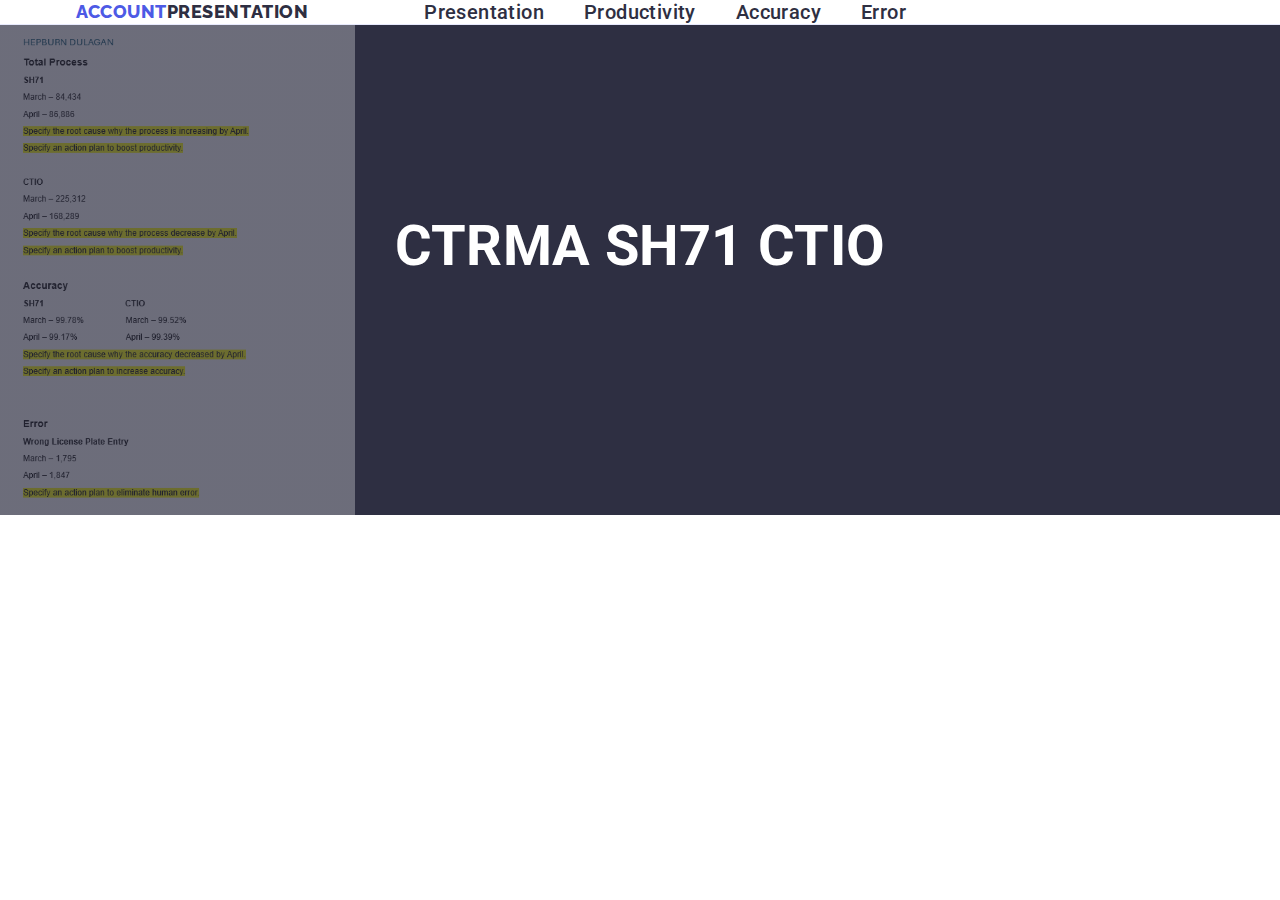
==== index.html @ 0ee38609 "Update index.html" ====
<!DOCTYPE html>
<html lang="en">

<head>
    <title>Presentation</title>
    <meta charset="utf-8">
    <meta name="viewport" content="initial-scale=1, width=device-width">
    <link
        href="https://fonts.googleapis.com/css2?family=Raleway:wght@800&family=Roboto:wght@400;500;700;900&display=swap"
        rel="stylesheet">
    <link rel="stylesheet" href="node_modules/modern-normalize/modern-normalize.css">
    <link rel="stylesheet" href="css/style.css" />
</head>

<body>
    <header class="header-border">
        <div class="container header-container">
            <nav class="nav-container">
                <div class="logo">
                    <a href="./index.html" class="web">Account <span class="studio-navyblue"> Presentation</span></a>
                </div>
                <ul class="menu nav-links-list">
                    <li class="nav-links"><a href="./index.html" class="content">Presentation </a></li>
                    <li class="nav-links"><a href="./productivity.html" class="content">Productivity</a></li>
                    <li class="nav-links"><a href="./accuracy.html" class="content">Accuracy</a></li>
                    <li class="nav-links"><a href="./error.html" class="content">Error</a></li>
                </ul>
            </nav>
        </div>
    </header>

    <main>

        <section class="hero heroimage">
            <div class="container hero-container">
                <h1 class="header1">
                    <p class="effective-solutions">CTRMA SH71 CTIO</p>
                </h1>
            </div>
        </section>

    
    </main>

</body>

</html>
---- css/style.css ----
:root {
    --color-iris: #4d5ae5;
    --color-ocean: #404bbf;
    --color-slate: #434455;
    --color-cloud: #f4f4fd;
    --color-white: #ffffff;
    --color-navy-blue: #2e2f42;
    --color-black: #000000;
    --color-green: #31D0AA;
}

h1,
h2,
h3,
h4,
p {
    margin: 0;
    padding: 0;
}

* {
    margin: 0;
    box-sizing: border-box;
}


body {
    font-family: Roboto, sans-serif;
    font-size: 16px;
    letter-spacing: 0.02em;
    background-color: var(--color-white);

}

ul {
    list-style-type: none;
}

address {
    font-style: normal;
}

.header-border {
    border: 0px 0px 1px 0px;
    border-bottom: 1px solid #E7E9FC;
}

.container {
    width: 1158px;
    margin: auto;
    padding: 0 15px;
}

.section {
    padding: 120px 0px;
}

.header-container {
    display: flex;
    justify-content: space-between;

}

.nav-container {
    display: flex;
    justify-content: space-between;
    align-items: center;
    gap: 76px
}

.nav-links-list {
    display: flex;
    justify-content: center;
    align-items: center;
    gap: 40px;
}

.nav-contacts {
    display: flex;
    justify-content: space-between;
    align-items: center;
    column-gap: 40px;
}


.logo {
    letter-spacing: 0.03em;
    line-height: 1.3em;
    font-size: 18px;
    font-weight: 800;
    font-family: Raleway;
}

.web {
    text-transform: uppercase;
    color: var(--color-iris);
    text-align: left;
    display: flex;
    text-decoration: none;
}

.studio-navyblue {
    text-transform: uppercase;
    color: var(--color-navy-blue);
    display: flex;
    text-decoration: none
}

.content {
    letter-spacing: 0.02em;
    font-weight: 500;
    font-family: Roboto;
    font-size: 20px;
    color: var(--color-navy-blue);
    text-decoration: none;
}

.nav-contact-list {
    font-family: Roboto;
    font-weight: 400;
    letter-spacing: 0.02em;
    color: var(--color-slate);
    text-decoration: none;
    padding: 24px 0px 24px;
    display: block;
}


.hero {
    padding: 188px 0 188px 0px;
    background: var(--color-navy-blue);
}

.heroimage {
    background-size: contain;
    background-image: linear-gradient(rgba(46, 47, 66, 0.7),
            rgba(46, 47, 66, 0.7)),
        url("../images/Presentation.png");
    background-repeat: no-repeat;
    margin: 0 auto;
    max-width: 1440px;
}

.hero-container {
    align-items: center;
    display: flex;
    flex-direction: column;
}

.effective-solutions {
    margin-bottom: 48px;
    font-size: 56px;
    font-family: Roboto;
    color: var(--color-white);
    text-align: center;
    width: 496px;

}

.order-service {
    letter-spacing: 0.04em;
    line-height: 1.5em;
    font-weight: 500;
    border: none;
    border-radius: 4px;
    background-color: var(--color-iris);
    box-shadow: 0px 4px 4px rgba(0, 0, 0, 0.15);
    font-size: 16px;
    font-weight: 500;
    font-family: Roboto;
    color: var(--color-white);
    text-align: left;
    cursor: pointer;
    padding: 16px 32px;
}

.content-list {
    display: flex;
    flex-wrap: wrap;
    gap: 24px
}

.section1-text {
    letter-spacing: 0.02em;
    line-height: 1.5em;
    font-family: Roboto;
    font-weight: 500;
    font-size: 20px;
    color: var(--color-navy-blue);
    line-height: 3.75em;
    letter-spacing: 0.02em;
    margin-bottom: 8px;
}

.section1-content {
    font-size: 16px;
    letter-spacing: 0.02em;
    line-height: 1.5em;
    font-family: Roboto;
    font-weight: 400;
    font-size: 16px;
    color: var(--color-slate);
}

.feature {
    width: calc((100% - 72px) / 4);
}

.header2 {
    font-size: 36px;
    letter-spacing: 0.02em;
    line-height: 2.5em;
    font-family: Roboto;
    font-weight: 700;
    font-size: 36px;
    color: var(--color-navy-blue);
    text-align: center;
}

.what-are-we-doing-lists {
    display: flex;
    gap: 24px;
}

.what-are-we-doing {
    padding-top: 0;
}


.header3 {
    font-family: Roboto;
    font-size: 700;
    font-size: 36px;
    letter-spacing: 0.02em;
    line-height: 2.5em;
    color: var(--color-navy-blue);
    text-align: center;
    margin-bottom: 72px;
}

.teamcard {
    border-radius: 0px 0px 4px 4px;
    background-color: var(--color-white);
    box-shadow: 0px 2px 1px 0px rgba(46, 47, 66, 0.08), 0px 1px 1px 0px rgba(46, 47, 66, 0.16), 0px 1px 6px 0px rgba(46, 47, 66, 0.08);
    width: calc((100%-72px) / 4);
}

.our-team {
    background-color: var(--color-cloud);
}

.our-team-lists {
    display: flex;
    align-items: center;
    justify-content: center;
    gap: 24px;
}

.text-content {
    width: 232px;
    padding: 32px 16px;
}

.h2-img {
    width: 360px;
    height: 300px;
}

.imgicon {
    width: 264px;
    height: 260px;
    object-fit: cover;
    mix-blend-mode: normal;
}

.team-name {
    letter-spacing: 0.02em;
    line-height: 1.5em;
    font-weight: 500;
    font-size: 20px;
    font-family: Roboto;
    color: var(--color-navy-blue);
    text-align: center;
    margin-bottom: 8px;
}

.title {
    font-size: 16px;
    letter-spacing: 0.02em;
    line-height: 1.5em;
    color: var(--color-slate);
    text-align: center;
    margin-bottom: 8px;
}

.customers {
    padding-bottom: 72px;
    color: var(--color-navy-blue);
    text-align: center;
    font-family: Roboto;
    font-size: 36px;
    font-style: normal;
    font-weight: 700;
    line-height: 40px;
    letter-spacing: 0.72px;
    text-transform: capitalize;
}

/*svg style-----*/
.feature-icons {
    height: 112px;
    align-items: center;
    justify-content: center;
    border-radius: 4px;
    background-color: var(--color-cloud);
    margin-bottom: 8px;
}

.feature-icon {
    margin: 24px 100px;
}

.team-link-icon {
    width: 40px;
    height: 40px;
}

.team-list-icons {
    display: flex;
    align-items: center;
    justify-content: center;
    gap: 24px;
}

.team-link-icon {
    display: flex;
    align-items: center;
    justify-content: center;
    width: 40px;
    height: 40px;
    background-color: var(--color-iris);
    border-radius: 20px;
    transition: background-color 250ms cubic-bezier(0.4, 0, 0.2, 1);
}

.team-icon {
    fill: var(--color-cloud);
}


.customers-list {
    width: 100%;
    display: flex;
    justify-content: center;
    align-items: center;
    gap: 24px;
}

.customers-icon {
    width: 100%;
    fill: var(--color-lightslate);
}

.customers-item {
    display: flex;
    justify-content: center;
    align-items: center;
    width: 168px;
    height: 88px;
    color: var(--color-slate);
    border-radius: 4px;
    border: 1px solid var(--color-slate);
    cursor: pointer;
}

/*-----*/


/* style for interactive elements */
.content:hover,
.content:focus,
.nav-contact-list:hover,
.nav-contact-list:focus {
    color: var(--color-iris);
}


.content:active,
.nav-contact-list:active,
.order-service:active {
    color: var(--color-cloud);
}

.order-service:hover,
.order-service:focus {
    background-color: var(--color-ocean);
}

.project-card:hover,
.project-card:focus {
    box-shadow: 0px 2px 1px 0px rgba(46, 47, 66, 0.08), 0px 1px 1px 0px rgba(46, 47, 66, 0.16), 0px 1px 6px 0px rgba(46, 47, 66, 0.08);
}

.all:hover,
.all:focus,
.button:hover,
.button:focus {
    background-color: var(--color-ocean);
    box-shadow: 0px 2px 2px 0px rgba(0, 0, 0, 0.12), 0px 2px 1px 0px rgba(0, 0, 0, 0.08), 0px 3px 1px 0px rgba(0, 0, 0, 0.10);
    color: var(--color-white);
    border: 1px solid transparent;
}

.all:active,
.button:active {
    color: var(--color-navy-blue);

}

.team-link-icon:hover,
.team-link-icon:focus {
    background-color: var(--color-ocean);
}


.footer-icon-link:hover,
.footer-icon-link:focus {
    background-color: var(--color-green);
}

.customers-item:hover {
    border-color: var(--color-ocean);
    fill: var(--color-ocean);
}

.customers-icon:hover {
    fill: var(--color-ocean);
}

/*-------*/


.footer {
    background-color: var(--color-navy-blue);
    padding: 100px 0;
}

.footer-container {
    text-align: start;
    display: flex;
    flex-wrap: wrap;
}

.footer-logo-text {
    margin-right: 120px;
}

.studio-white {
    color: var(--color-cloud);
}

.increase-the-flow {
    font-family: Roboto;
    font-size: 16px;
    font-weight: 400;
    letter-spacing: 0.02em;
    line-height: 1.5em;
    color: var(--color-cloud);
    width: 264px;
    margin-left: auto;
    margin-right: auto;
}

.footer-logo {
    letter-spacing: 0.03em;
    line-height: 1.3em;
    font-size: 18px;
    font-weight: 800;
    font-family: Raleway;
    margin-bottom: 16px;
}


.social-media {
    color: var(--color-white);
    font-family: Roboto;
    font-size: 16px;
    font-style: normal;
    font-weight: 500;
    line-height: 24px;
    letter-spacing: 0.32px;
    margin-bottom: 16px;
}

.footer-icon-list {
    display: flex;
    align-items: center;
    justify-content: center;
    gap: 16px;
    padding: 0;
}

.footer-icon-link {
    display: flex;
    align-items: center;
    justify-content: center;
    width: 40px;
    height: 40px;
    background-color: var(--color-iris);
    border-radius: 20px;
}

.footer-icon-link {
    width: 40px;
    height: 40px;
}

.footer-icon {
    fill: var(--color-cloud);
}


.filters {
    display: flex;
    justify-content: center;
    align-items: center;
    gap: 24px;
    margin-bottom: 72px;
}


.button {
    letter-spacing: 0.04em;
    font-weight: 500;
    border-radius: 4px;
    background-color: var(--color-cloud);
    border: 1px solid #e7e9fc;
    font-size: 16px;
    color: var(--color-iris);
    font-family: Roboto;
    padding: 12px 24px;
    align-items: center;
    cursor: pointer;
}


.project-card-rows {
    display: flex;
    flex-wrap: wrap;
    gap: 48px 24px;
}

.project-card {
    background-color: var(---color-white);
    border: 1px solid #e7e9fc;
    box-sizing: border-box;
    width: calc((100% - 48px) / 3);
}

.img-icon {
    display: block;
    max-width: 100%;
    height: auto;
    overflow: clip;
}

.card-content {
    width: 360px;
    padding: 32px 16px;
}

.img-label {
    letter-spacing: 0.02em;
    line-height: 1.5em;
    font-weight: 500;
    font-size: 20px;
    font-family: Roboto;
    color: var(--color-navy-blue);
    margin-bottom: 8px;
}

.img-title {
    font-size: 16px;
    letter-spacing: 0.02em;
    line-height: 1.5em;
    font-weight: 400;
    font-size: 16px;
    font-family: Roboto;
    color: var(--color-slate);
}
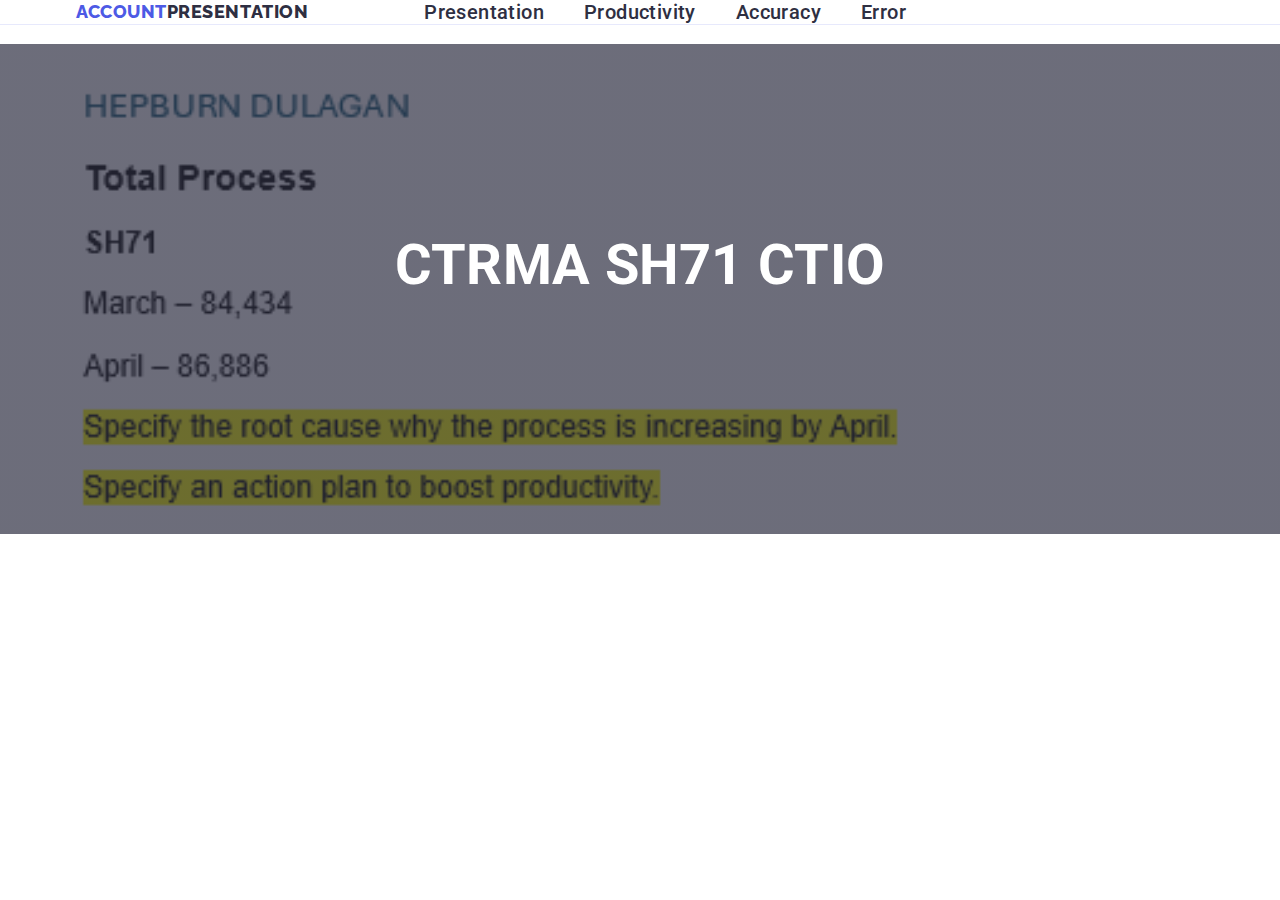
==== commit 20fe6320: "Update index.html" ====
--- a/index.html
+++ b/index.html
@@ -28,7 +28,7 @@
             </nav>
         </div>
     </header>
-
+<br>
     <main>
 
         <section class="hero heroimage">
--- a/css/style.css
+++ b/css/style.css
@@ -41,7 +41,7 @@
 }
 
 .header-border {
-    border: 0px 0px 1px 0px;
+    border: 0px 0px 3px 0px;
     border-bottom: 1px solid #E7E9FC;
 }
 
@@ -132,7 +132,7 @@
 }
 
 .heroimage {
-    background-size: contain;
+    background-size: cover;
     background-image: linear-gradient(rgba(46, 47, 66, 0.7),
             rgba(46, 47, 66, 0.7)),
         url("../images/Presentation.png");
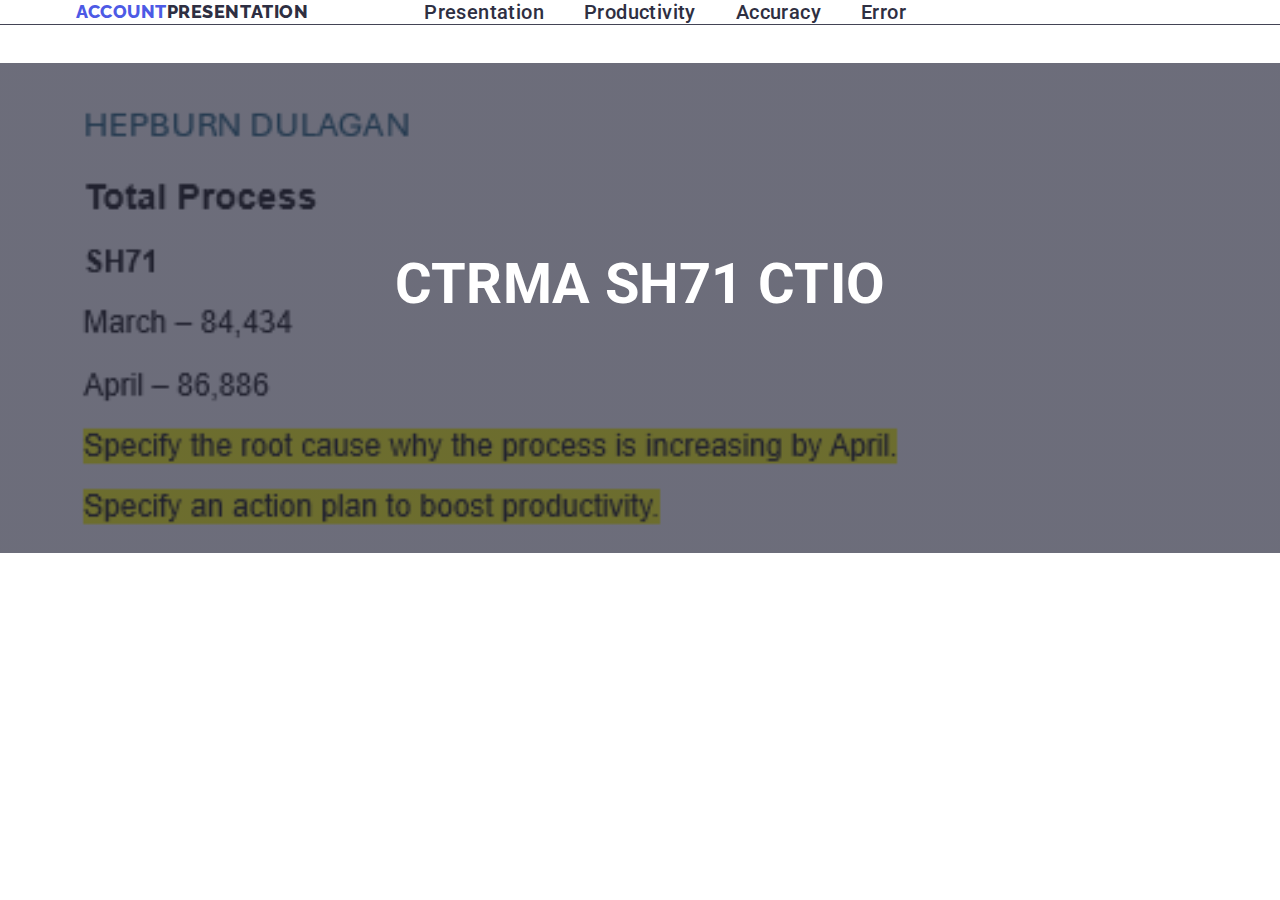
==== commit 4917f13a: "Update index.html" ====
--- a/index.html
+++ b/index.html
@@ -29,6 +29,7 @@
         </div>
     </header>
 <br>
+</br>
     <main>
 
         <section class="hero heroimage">
--- a/css/style.css
+++ b/css/style.css
@@ -42,7 +42,7 @@
 
 .header-border {
     border: 0px 0px 3px 0px;
-    border-bottom: 1px solid #E7E9FC;
+    border-bottom: 1px solid #434455;;
 }
 
 .container {
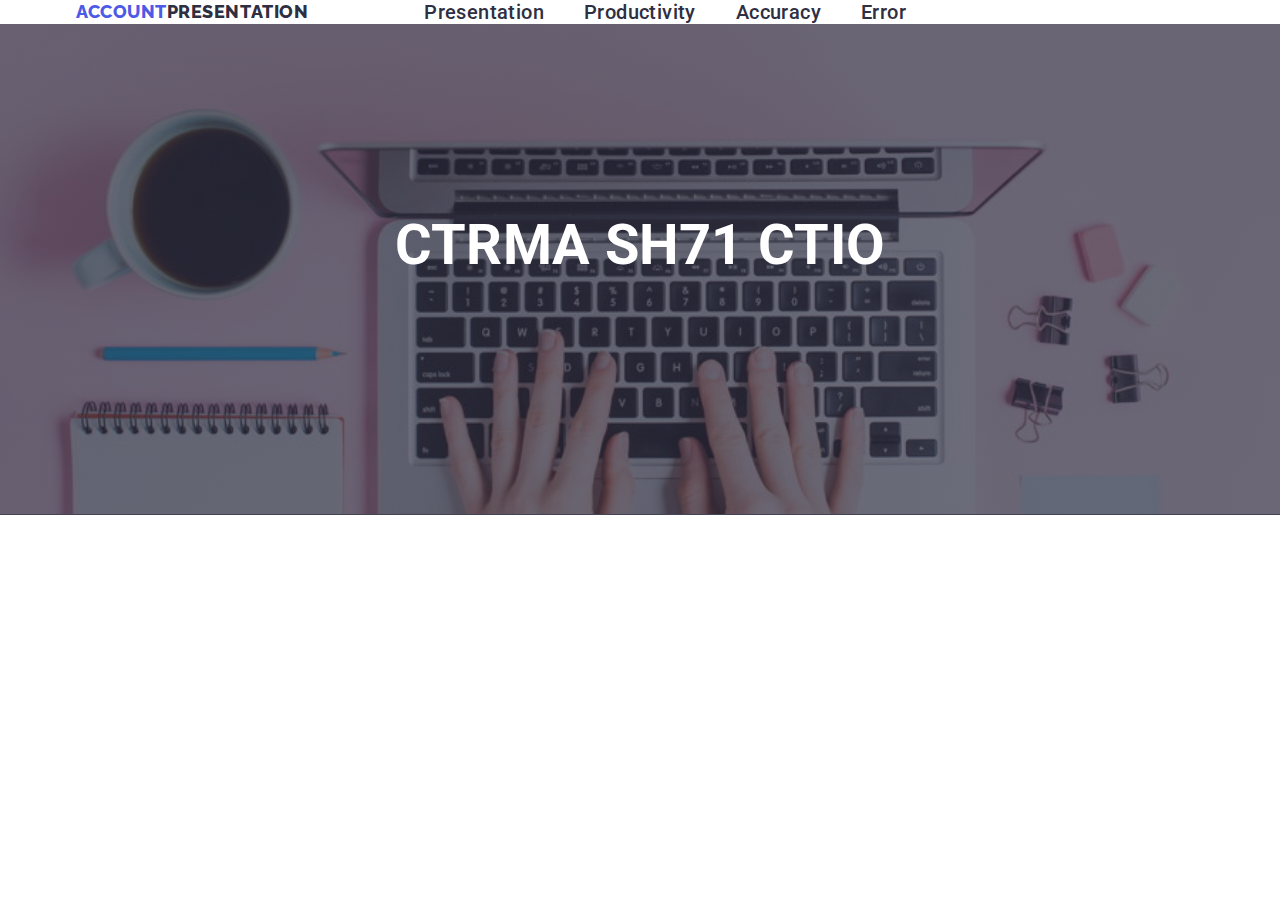
==== commit 92aed9a0: "update" ====
--- a/index.html
+++ b/index.html
@@ -13,7 +13,7 @@
 </head>
 
 <body>
-    <header class="header-border">
+    <header>
         <div class="container header-container">
             <nav class="nav-container">
                 <div class="logo">
@@ -28,9 +28,8 @@
             </nav>
         </div>
     </header>
-<br>
-</br>
-    <main>
+
+    <main class="header-border">
 
         <section class="hero heroimage">
             <div class="container hero-container">
--- a/css/style.css
+++ b/css/style.css
@@ -41,7 +41,7 @@
 }
 
 .header-border {
-    border: 0px 0px 3px 0px;
+    border: 2px 2px 2px 2px;
     border-bottom: 1px solid #434455;;
 }
 
@@ -135,7 +135,7 @@
     background-size: cover;
     background-image: linear-gradient(rgba(46, 47, 66, 0.7),
             rgba(46, 47, 66, 0.7)),
-        url("../images/Presentation.png");
+        url("../images/bg.jpg");
     background-repeat: no-repeat;
     margin: 0 auto;
     max-width: 1440px;
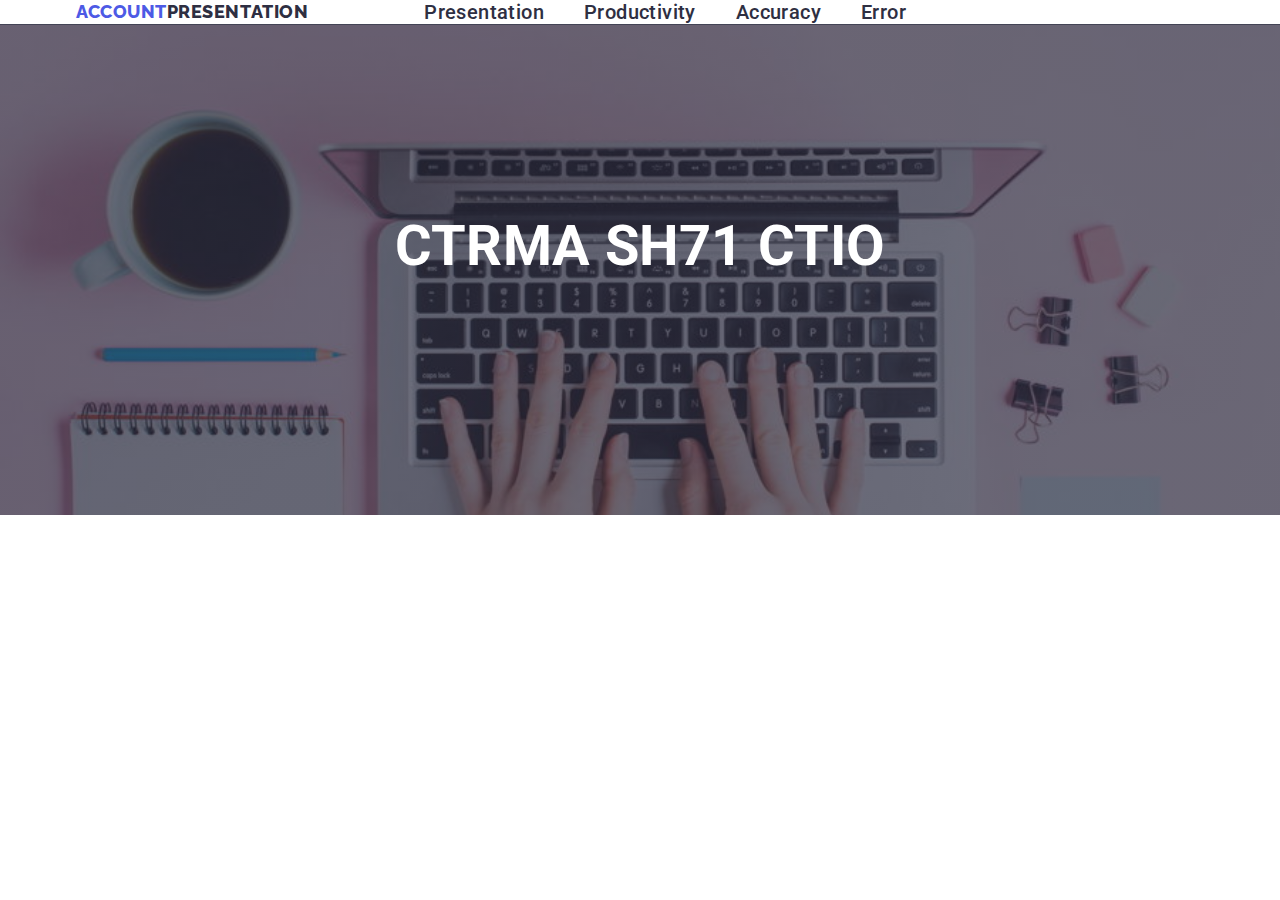
==== commit f5f39208: "Update index.html" ====
--- a/index.html
+++ b/index.html
@@ -13,7 +13,7 @@
 </head>
 
 <body>
-    <header>
+    <header class="header-border">
         <div class="container header-container">
             <nav class="nav-container">
                 <div class="logo">
@@ -29,7 +29,7 @@
         </div>
     </header>
 
-    <main class="header-border">
+    <main>
 
         <section class="hero heroimage">
             <div class="container hero-container">
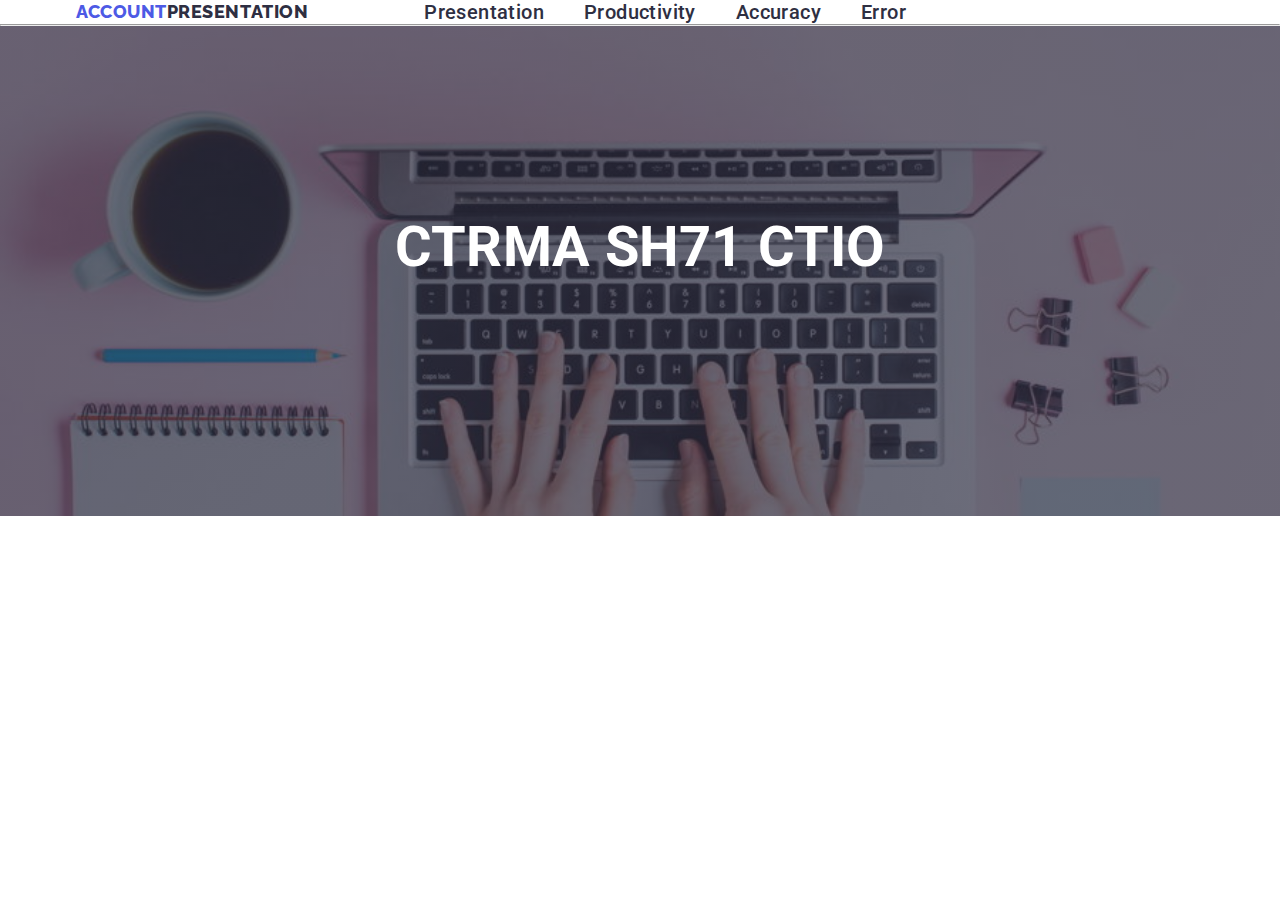
==== commit 25a41e05: "Update index.html" ====
--- a/index.html
+++ b/index.html
@@ -13,7 +13,7 @@
 </head>
 
 <body>
-    <header class="header-border">
+    <header>
         <div class="container header-container">
             <nav class="nav-container">
                 <div class="logo">
@@ -28,7 +28,7 @@
             </nav>
         </div>
     </header>
-
+<hr></hr>
     <main>
 
         <section class="hero heroimage">
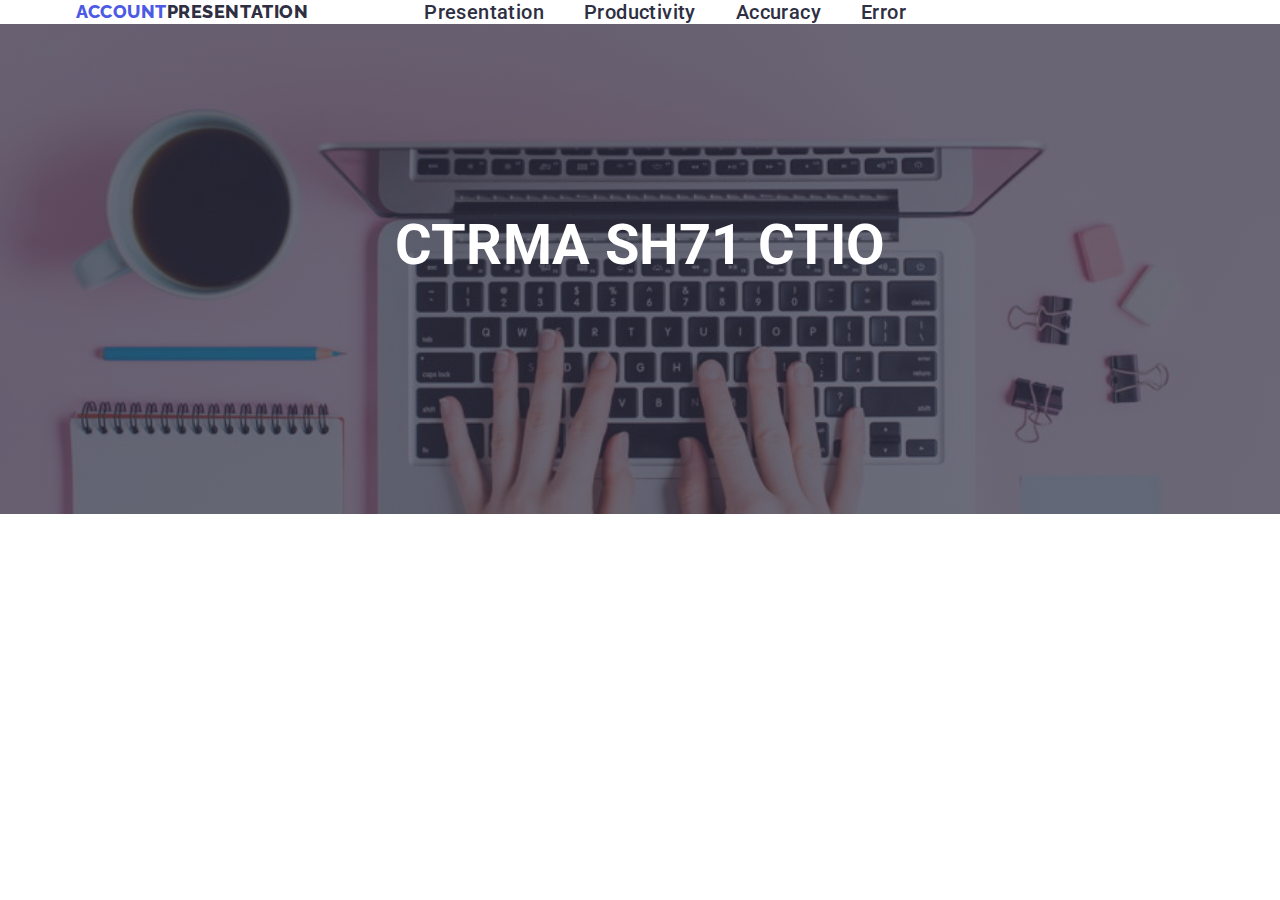
==== commit a57a8c21: "Update index.html" ====
--- a/index.html
+++ b/index.html
@@ -28,7 +28,7 @@
             </nav>
         </div>
     </header>
-<hr></hr>
+    
     <main>
 
         <section class="hero heroimage">
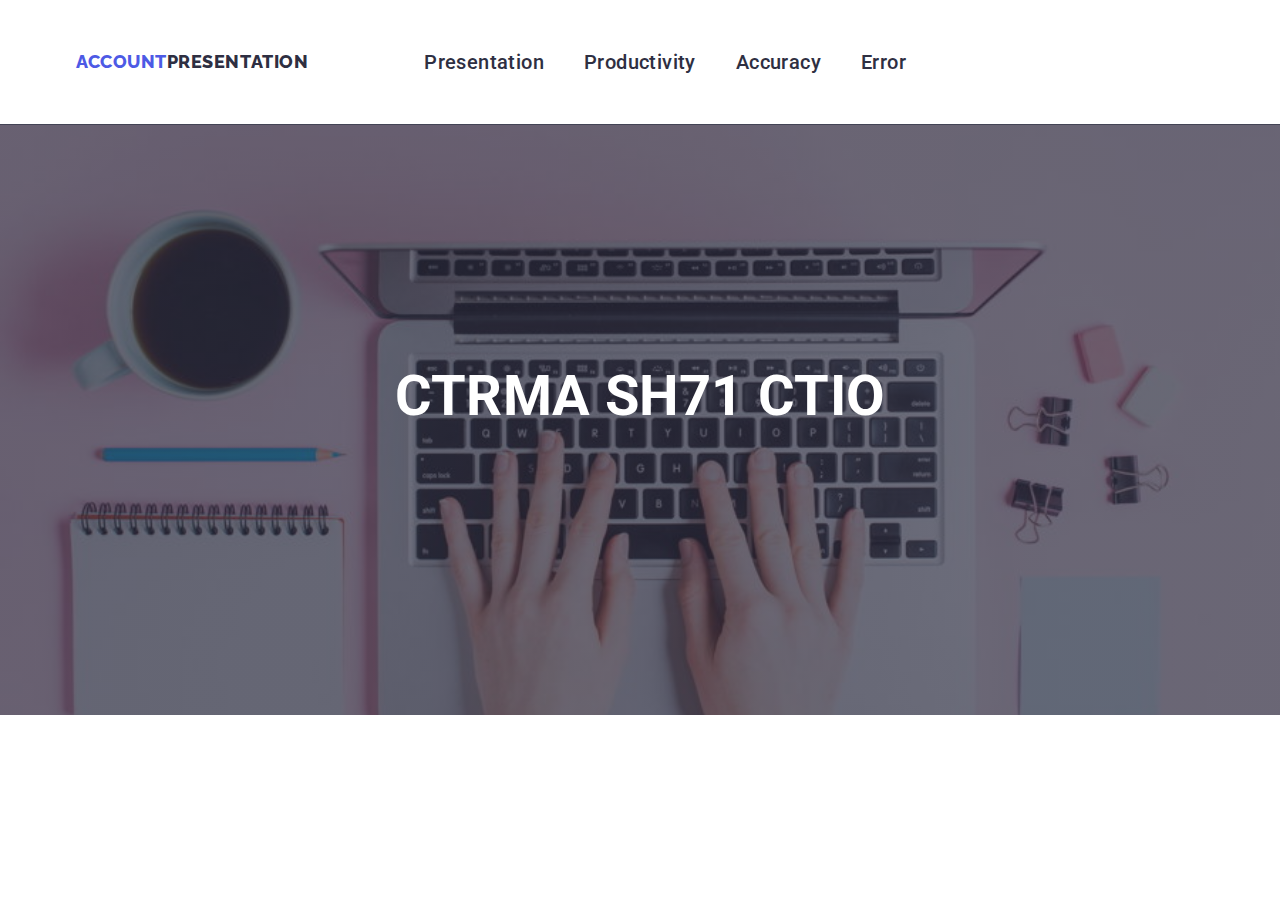
==== commit 956afb07: "update" ====
--- a/index.html
+++ b/index.html
@@ -13,7 +13,7 @@
 </head>
 
 <body>
-    <header>
+    <header class="header-border">
         <div class="container header-container">
             <nav class="nav-container">
                 <div class="logo">
@@ -28,7 +28,7 @@
             </nav>
         </div>
     </header>
-    
+
     <main>
 
         <section class="hero heroimage">
--- a/css/style.css
+++ b/css/style.css
@@ -48,11 +48,11 @@
 .container {
     width: 1158px;
     margin: auto;
-    padding: 0 15px;
+    padding: 50px 15px;
 }
 
 .section {
-    padding: 120px 0px;
+    padding: 120px 100px;
 }
 
 .header-container {
